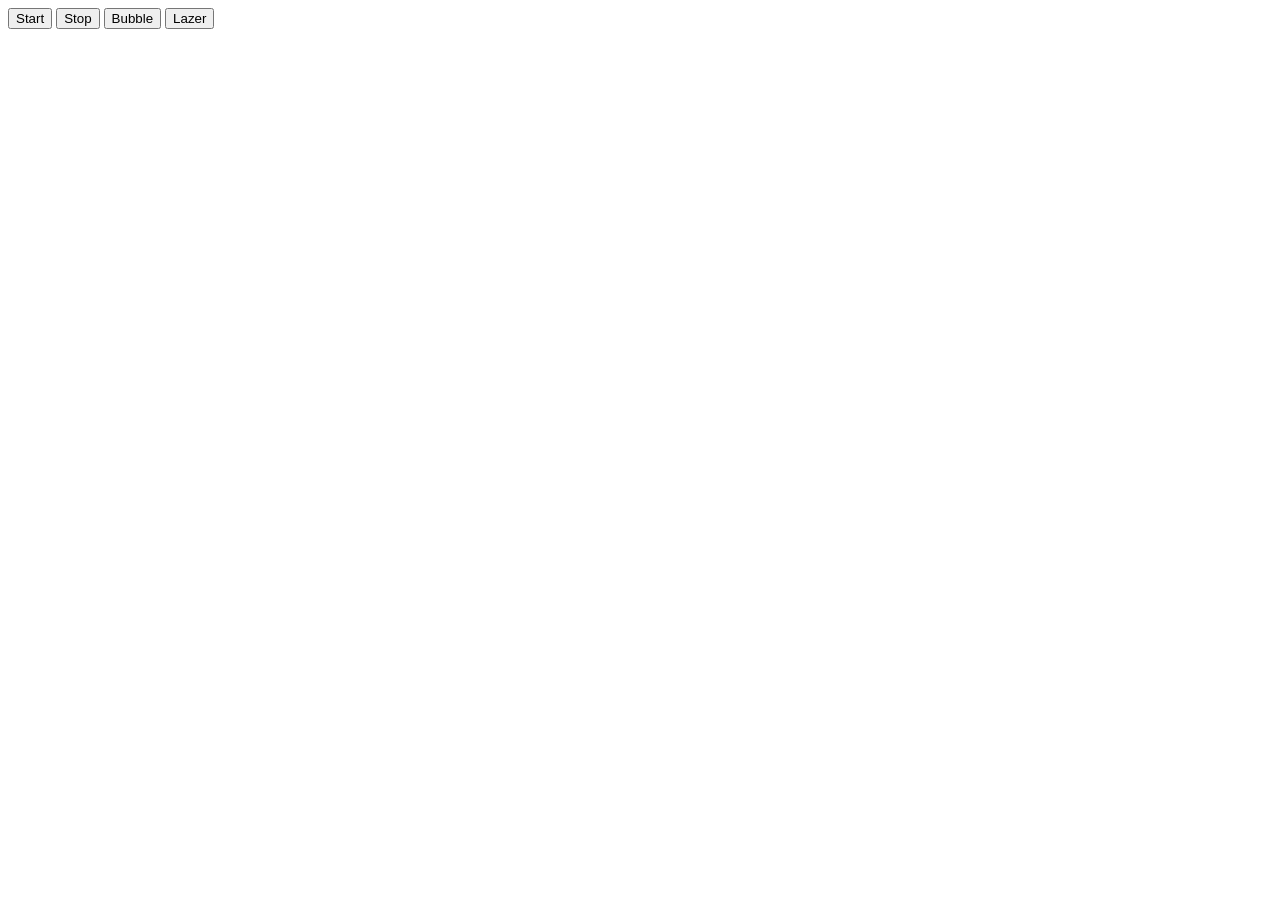
==== audio-test.html @ d0e70a3c "name change" ====
<!DOCTYPE html>
<html>
<head>
  <title>Audio Test</title>
</head>
<body>
  <button id="startAudio">Start</button>
  <button id="stopAudio">Stop</button>
  <button id="bubble">Bubble</button>
  <button id="lazer">Lazer</button>

  <script src="audio.js"></script>

  <script>
    const audioManager = new AudioManager({
      bubble: "./assets/audio/bubble.mp3",
      catching_sandwich: "./assets/audio/catching_sandwich.mp3",
      cicada_hit: "./assets/audio/cicada_hit.mp3",
      cicada_swarm: "./assets/audio/cicada_swarm.mp3",
      game_over: "./assets/audio/game_over.mp3",
      health_short: "./assets/audio/health_short.mp3",
      health: "./assets/audio/health.mp3",
      lazer_short: "./assets/audio/lazer_short.mp3",
      lazer: "./assets/audio/lazer.mp3",
      tick: "./assets/audio/time_tick.mp3",
      turtle_hit: "./assets/audio/turtle_hit.mp3",
      vending_rising: "./assets/audio/vending_rising.mp3",
    }, 4);

    async function init() {
      // Init on game
      await audioManager.resume();  // Must be triggered by user gesture
      await audioManager.loadAll();

      // Now enable the UI
      document.getElementById("startAudio").addEventListener("click", () => {
        audioManager.playMusicLoop("./assets/audio/mario.mp3");

        for (let i = 0; i < 11; i++) {
          setTimeout(() => {
            audioManager.playSample("tick", {
              gain: 1,
              pan: 0,
              throttleMs: 300
            });
          }, i*1000);
        }
      });

      document.getElementById("bubble").addEventListener("click", () => {
        audioManager.playSample("bubble", {
          gain: 0.6,
          pan: 0,
          pitchRandom: [0.95, 1.05]
        });
      });

      document.getElementById("lazer").addEventListener("click", () => {
        audioManager.playSample("lazer", {
          gain: 0.6,
          pan: 0.1,
          pitchRandom: [0.95, 1.05]
        });
      });

      document.getElementById("stopAudio").addEventListener("click", () => {
        audioManager.stopMusic();
      });
    }

    // Safari requires resume/load to be triggered by user gesture, so call init only after click
    document.getElementById("startAudio").addEventListener("click", () => {
      init();
    }, { once: true }); // ensure it's only called once
  </script>
</body>
</html>
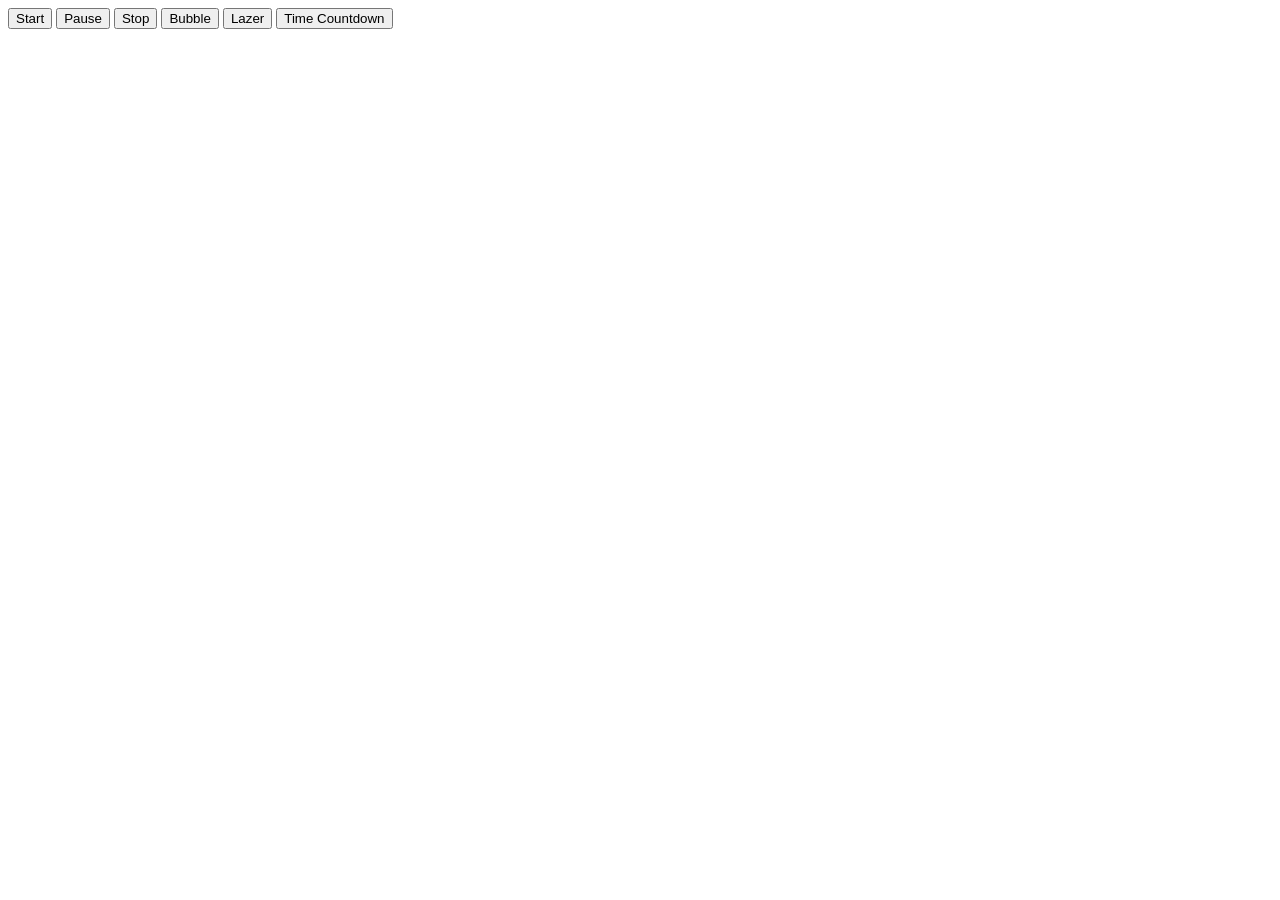
==== commit a53173c0: "audio class complete" ====
--- a/audio-test.html
+++ b/audio-test.html
@@ -5,9 +5,11 @@
 </head>
 <body>
   <button id="startAudio">Start</button>
+  <button id="pause">Pause</button>
   <button id="stopAudio">Stop</button>
   <button id="bubble">Bubble</button>
   <button id="lazer">Lazer</button>
+  <button id="time">Time Countdown</button>
 
   <script src="audio.js"></script>
 
@@ -35,7 +37,9 @@
       // Now enable the UI
       document.getElementById("startAudio").addEventListener("click", () => {
         audioManager.playMusicLoop("./assets/audio/mario.mp3");
+      });
 
+      document.getElementById("time").addEventListener("click", () => {
         for (let i = 0; i < 11; i++) {
           setTimeout(() => {
             audioManager.playSample("tick", {
@@ -46,6 +50,10 @@
           }, i*1000);
         }
       });
+
+      document.getElementById("pause").addEventListener("click", () => {
+        audioManager.pauseMusic()
+      })
 
       document.getElementById("bubble").addEventListener("click", () => {
         audioManager.playSample("bubble", {
